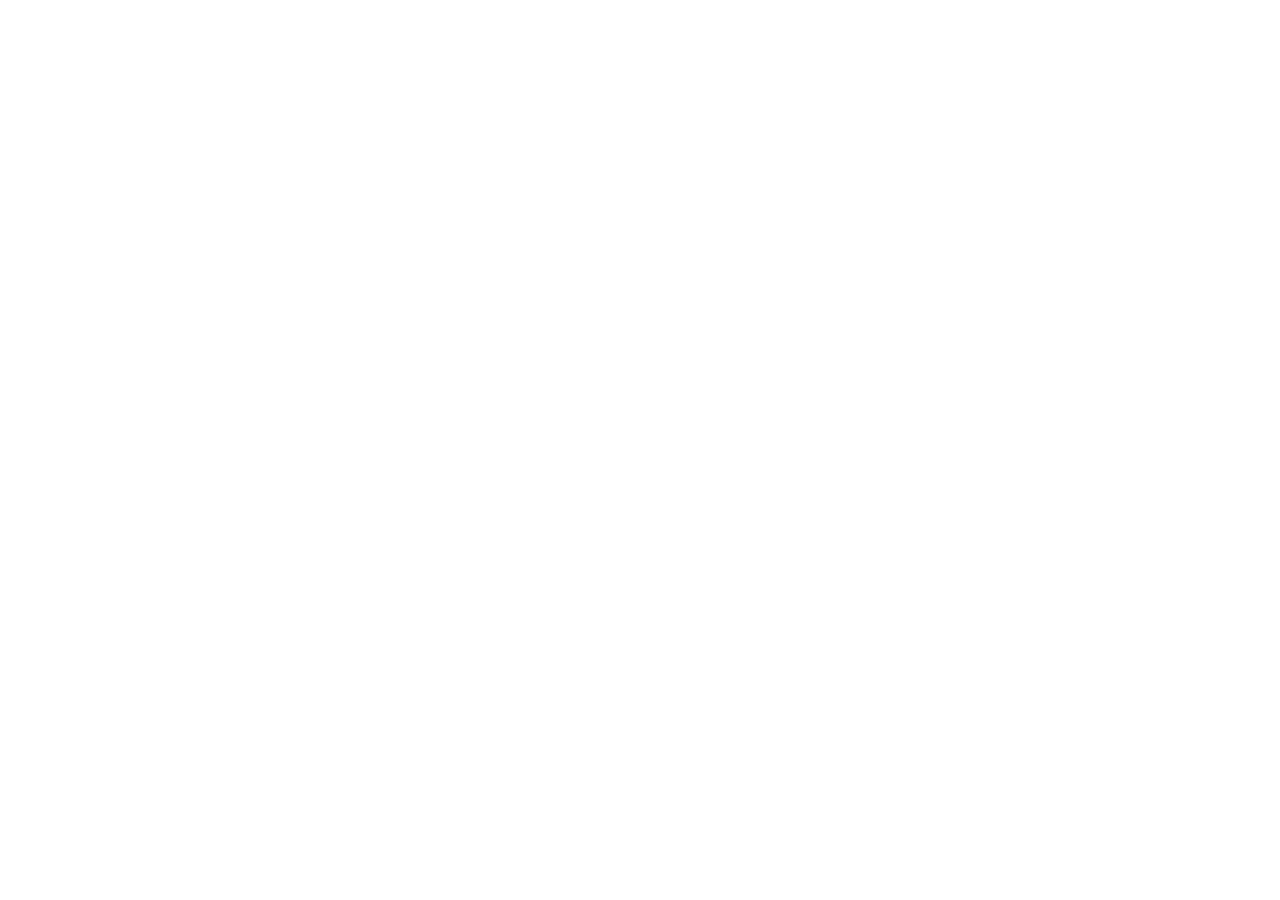
==== Responsive Web Design/Learn CSS Variables by Building a City Skyline/index.html @ 3136dbaa "Create index.html" ====
<!DOCTYPE html>
<html lang="en">    
  <head>
    <meta charset="UTF-8">
    <title>City Skyline</title>
    <link href="styles.css" rel="stylesheet" />   
  </head>

  <body>
    <div class="background-buildings">
      <div></div>
      <div></div>
      <div class="bb1">
        <div class="bb1a bb1-window"></div>
        <div class="bb1b bb1-window"></div>
        <div class="bb1c bb1-window"></div>
        <div class="bb1d"></div>
      </div>
      <div class="bb2">
        <div class="bb2a"></div>
        <div class="bb2b"></div>
      </div>
      <div class="bb3"></div>
      <div></div>
      <div class="bb4"></div>
      <div></div>
      <div></div>
    </div>

    <div class="foreground-buildings">
      <div></div>
      <div></div>
      <div class="fb1"></div>
      <div class="fb2"></div>
      <div></div>
      <div class="fb3"></div>
      <div class="fb4"></div>
      <div class="fb5"></div>
      <div class="fb6"></div>
      <div></div>
      <div></div>
    </div>
  </body>
</html>
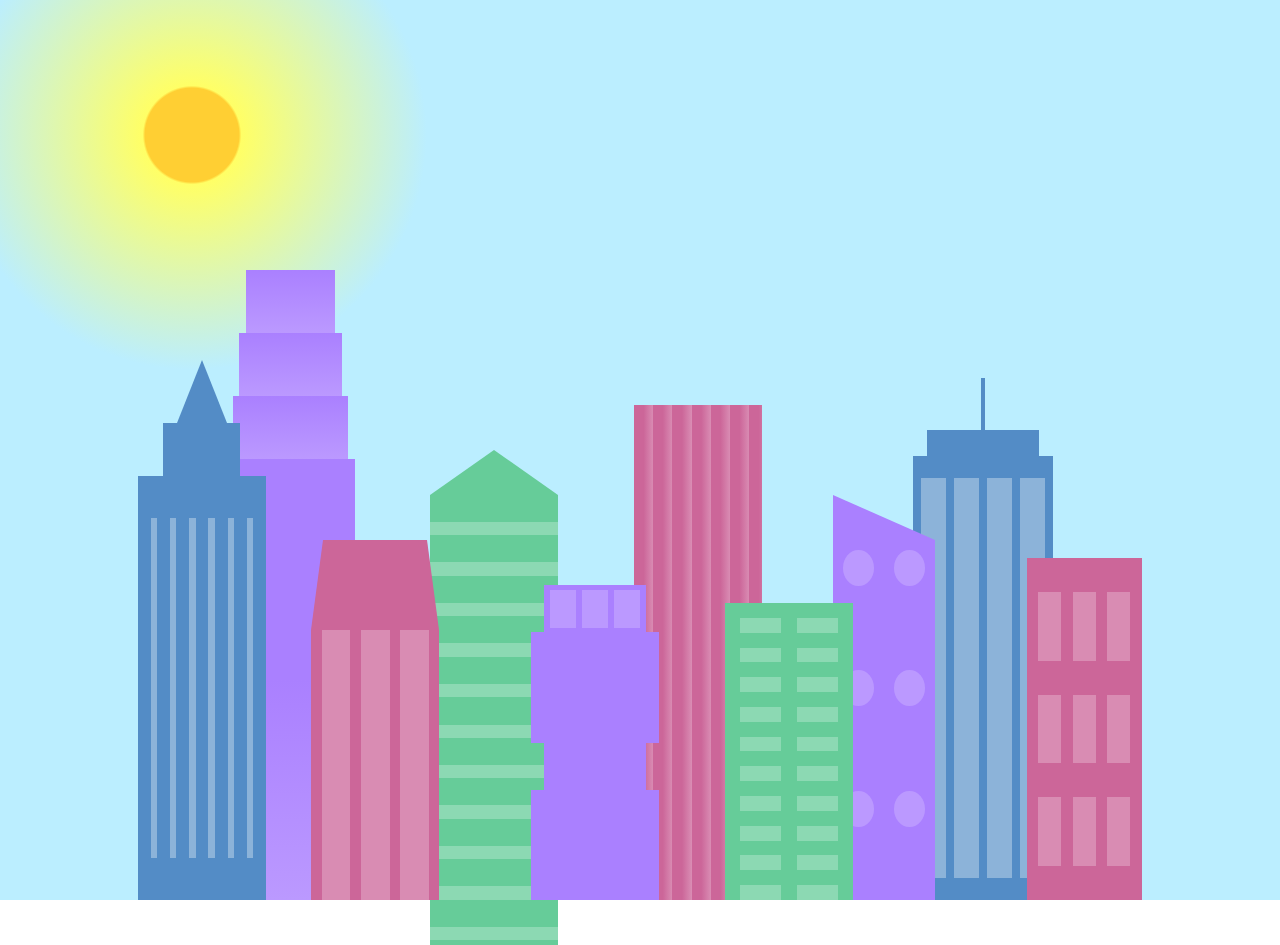
==== commit ceeefc13: "Update index.html" ====
--- a/Responsive Web Design/Learn CSS Variables by Building a City Skyline/index.html
+++ b/Responsive Web Design/Learn CSS Variables by Building a City Skyline/index.html
@@ -7,10 +7,10 @@
   </head>
 
   <body>
-    <div class="background-buildings">
+    <div class="background-buildings sky">
       <div></div>
       <div></div>
-      <div class="bb1">
+      <div class="bb1 building-wrap">
         <div class="bb1a bb1-window"></div>
         <div class="bb1b bb1-window"></div>
         <div class="bb1c bb1-window"></div>
@@ -22,7 +22,16 @@
       </div>
       <div class="bb3"></div>
       <div></div>
-      <div class="bb4"></div>
+      <div class="bb4 building-wrap">
+        <div class="bb4a"></div>
+        <div class="bb4b"></div>
+        <div class="bb4c window-wrap">
+          <div class="bb4-window"></div>
+          <div class="bb4-window"></div>
+          <div class="bb4-window"></div>
+          <div class="bb4-window"></div>
+        </div>
+      </div>
       <div></div>
       <div></div>
     </div>
@@ -30,11 +39,41 @@
     <div class="foreground-buildings">
       <div></div>
       <div></div>
-      <div class="fb1"></div>
-      <div class="fb2"></div>
+      <div class="fb1 building-wrap">
+        <div class="fb1a"></div>
+        <div class="fb1b"></div>
+        <div class="fb1c"></div>
+      </div>
+      <div class="fb2">
+        <div class="fb2a"></div>
+        <div class="fb2b window-wrap">
+          <div class="fb2-window"></div>
+          <div class="fb2-window"></div>
+          <div class="fb2-window"></div>
+        </div>
+      </div>
       <div></div>
-      <div class="fb3"></div>
-      <div class="fb4"></div>
+      <div class="fb3 building-wrap">
+        <div class="fb3a window-wrap">
+          <div class="fb3-window"></div>
+          <div class="fb3-window"></div>
+          <div class="fb3-window"></div>
+        </div>
+        <div class="fb3b"></div>
+        <div class="fb3a"></div>
+        <div class="fb3b"></div>
+      </div>
+      <div class="fb4">
+        <div class="fb4a"></div>
+        <div class="fb4b">
+          <div class="fb4-window"></div>
+          <div class="fb4-window"></div>
+          <div class="fb4-window"></div>
+          <div class="fb4-window"></div>
+          <div class="fb4-window"></div>
+          <div class="fb4-window"></div>
+        </div>
+      </div>
       <div class="fb5"></div>
       <div class="fb6"></div>
       <div></div>
--- a/Responsive Web Design/Learn CSS Variables by Building a City Skyline/styles.css
+++ b/Responsive Web Design/Learn CSS Variables by Building a City Skyline/styles.css
@@ -0,0 +1,318 @@
+:root {
+  --building-color1: #aa80ff;
+  --building-color2: #66cc99;
+  --building-color3: #cc6699;
+  --building-color4: #538cc6;
+  --window-color1: #bb99ff;
+  --window-color2: #8cd9b3;
+  --window-color3: #d98cb3;
+  --window-color4: #8cb3d9;
+}
+
+* {
+  box-sizing: border-box;
+}
+
+body {
+  height: 100vh;
+  margin: 0;
+  overflow: hidden;
+}
+
+.background-buildings, .foreground-buildings {
+  width: 100%;
+  height: 100%;
+  display: flex;
+  align-items: flex-end;
+  justify-content: space-evenly;
+  position: absolute;
+  top: 0;
+}
+
+.building-wrap {
+  display: flex;
+  flex-direction: column;
+  align-items: center;
+}
+
+.window-wrap {
+  display: flex;
+  align-items: center;
+  justify-content: space-evenly;
+}
+
+.sky {
+  background: radial-gradient(
+      closest-corner circle at 15% 15%,
+      #ffcf33,
+      #ffcf33 20%,
+      #ffff66 21%,
+      #bbeeff 100%
+    );
+}
+
+/* BACKGROUND BUILDINGS - "bb" stands for "background building" */
+.bb1 {
+  width: 10%;
+  height: 70%;
+}
+
+.bb1a {
+  width: 70%;
+}
+  
+.bb1b {
+  width: 80%;
+}
+  
+.bb1c {
+  width: 90%;
+}
+
+.bb1d {
+  width: 100%;
+  height: 70%;
+  background: linear-gradient(
+      var(--building-color1) 50%,
+      var(--window-color1)
+    );
+}
+
+.bb1-window {
+  height: 10%;
+  background: linear-gradient(
+      var(--building-color1),
+      var(--window-color1)
+    );
+}
+
+.bb2 {
+  width: 10%;
+  height: 50%;
+}
+
+.bb2a {
+  border-bottom: 5vh solid var(--building-color2);
+  border-left: 5vw solid transparent;
+  border-right: 5vw solid transparent;
+}
+
+.bb2b {
+  width: 100%;
+  height: 100%;
+  background: repeating-linear-gradient(
+      var(--building-color2),
+      var(--building-color2) 6%,
+      var(--window-color2) 6%,
+      var(--window-color2) 9%
+    );
+}
+
+.bb3 {
+  width: 10%;
+  height: 55%;
+  background: repeating-linear-gradient(
+      90deg,
+      var(--building-color3),
+      var(--building-color3),
+      var(--window-color3) 15%
+    );
+}
+
+.bb4 {
+  width: 11%;
+  height: 58%;
+}
+
+.bb4a {
+  width: 3%;
+  height: 10%;
+  background-color: var(--building-color4);
+}
+
+.bb4b {
+  width: 80%;
+  height: 5%;
+  background-color: var(--building-color4);
+}
+  
+.bb4c {
+  width: 100%;
+  height: 85%;
+  background-color: var(--building-color4);
+}
+
+.bb4-window {
+  width: 18%;
+  height: 90%;
+  background-color: var(--window-color4);
+}
+
+/* FOREGROUND BUILDINGS - "fb" stands for "foreground building" */
+.fb1 {
+  width: 10%;
+  height: 60%;
+}
+
+.fb1a {
+  border-bottom: 7vh solid var(--building-color4);
+  border-left: 2vw solid transparent;
+  border-right: 2vw solid transparent;
+}
+
+.fb1b {
+  width: 60%;
+  height: 10%;
+  background-color: var(--building-color4);
+}
+  
+.fb1c {
+  width: 100%;
+  height: 80%;
+  background: repeating-linear-gradient(
+      90deg,
+      var(--building-color4),
+      var(--building-color4) 10%,
+      transparent 10%,
+      transparent 15%
+    ),
+    repeating-linear-gradient(
+      var(--building-color4),
+      var(--building-color4) 10%,
+      var(--window-color4) 10%,
+      var(--window-color4) 90%
+    );
+}
+
+.fb2 {
+  width: 10%;
+  height: 40%;
+}
+
+.fb2a {
+  width: 100%;
+  border-bottom: 10vh solid var(--building-color3);
+  border-left: 1vw solid transparent;
+  border-right: 1vw solid transparent;
+}
+
+.fb2b {
+  width: 100%;
+  height: 75%;
+  background-color: var(--building-color3);
+}
+
+.fb2-window {
+  width: 22%;
+  height: 100%;
+  background-color: var(--window-color3);
+}
+
+.fb3 {
+  width: 10%;
+  height: 35%;
+}
+  
+.fb3a {
+  width: 80%;
+  height: 15%;
+  background-color: var(--building-color1);
+}
+  
+.fb3b {
+  width: 100%;
+  height: 35%;
+  background-color: var(--building-color1);
+}
+
+.fb3-window {
+  width: 25%;
+  height: 80%;
+  background-color: var(--window-color1);
+}
+
+.fb4 {
+  width: 8%;
+  height: 45%;
+  position: relative;
+  left: 10%;
+}
+
+.fb4a {
+  border-top: 5vh solid transparent;
+  border-left: 8vw solid var(--building-color1);
+}
+
+.fb4b {
+  width: 100%;
+  height: 89%;
+  background-color: var(--building-color1);
+  display: flex;
+  flex-wrap: wrap;
+}
+
+.fb4-window {
+  width: 30%;
+  height: 10%;
+  border-radius: 50%;
+  background-color: var(--window-color1);
+  margin: 10%;
+}
+
+.fb5 {
+  width: 10%;
+  height: 33%;
+  position: relative;
+  right: 10%;
+  background: repeating-linear-gradient(
+      var(--building-color2),
+      var(--building-color2) 5%,
+      transparent 5%,
+      transparent 10%
+    ),
+    repeating-linear-gradient(
+      90deg,
+      var(--building-color2),
+      var(--building-color2) 12%,
+      var(--window-color2) 12%,
+      var(--window-color2) 44%
+    );
+}
+
+.fb6 {
+  width: 9%;
+  height: 38%;
+  background: repeating-linear-gradient(
+      90deg,
+      var(--building-color3),
+      var(--building-color3) 10%,
+      transparent 10%,
+      transparent 30%
+    ),
+    repeating-linear-gradient(
+      var(--building-color3),
+      var(--building-color3) 10%,
+      var(--window-color3) 10%,
+      var(--window-color3) 30%
+    );
+}
+
+@media (max-width: 1000px) {
+  :root {
+    --window-color1: #777;
+    --window-color2: #777;
+    --window-color3: #777;
+    --window-color4: #777;
+
+  }
+  .sky {
+    background: radial-gradient(
+        closest-corner circle at 15% 15%,
+        #ccc,
+        #ccc 20%,
+        #445 21%,
+        #223 100%
+      );
+  }
+}
+    
